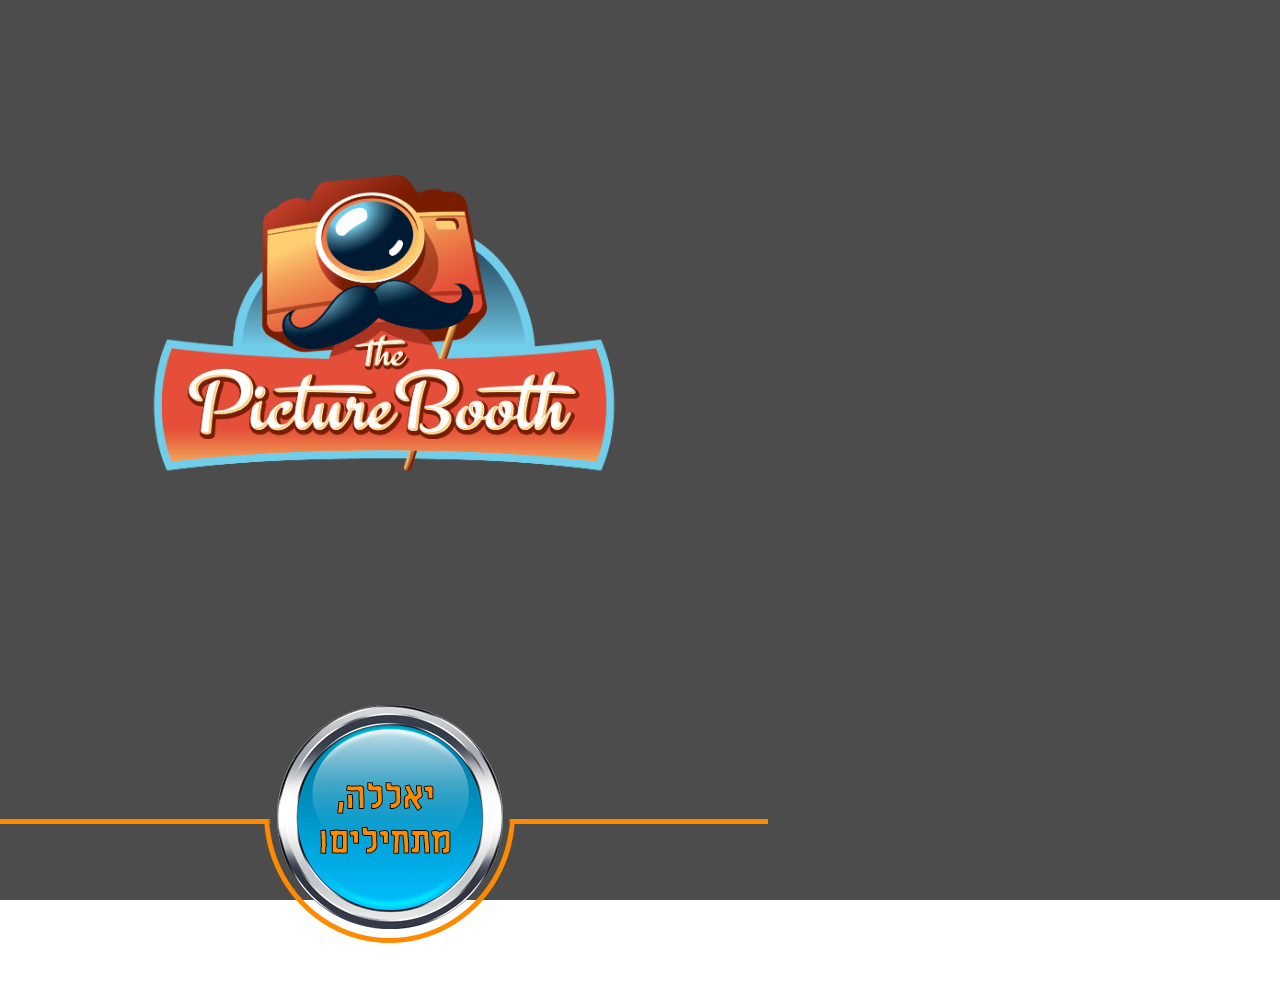
==== platforms/browser/www/index.html @ 6f76e758 "update" ====
<!DOCTYPE html>
<html lang="en" id="main">
<head>
    <meta charset="UTF-8">
	<meta name="viewport" content="width=device-width, initial-scale=1">
    <title>Photo Booth</title>
	
    <script src="scripts/angular.min.js"></script>
    <script src="scripts/angular-animate.min.js"></script>
    <script src="app.js"></script>
    <link rel="stylesheet" href="style.css">
</head>
<body  ng-app="myApp" ng-controller="myCtrl" ng-init="init()" ng-keypress="keypress($event)">
    <!--<div class="btn" ng-click="req()"><span ng-show="req1">Hello</span></div>-->
	<div ng-click="click()">
		<!--<img id="video_bg" src="http://192.168.31.116:8080/video">-->
		<!--<img id="video_bg" src="photo.jpg">-->
		<video id="video_bg" autoplay playsinline></video>
		<div class="photo_bg" ng-show="!start_pb"></div>
		<!--<div class="photor"><img height="80%" src="http://ikafe.tk/pb/run.php" /></div>-->
		<div ng-if="!start_pb">
			<div id="logo1"><img width="60%" src="assets/logo.png" /></div>
			<div id="start"><img src="assets/start.png" /></div>
		</div>
		<div ng-if="start_pb">
			<div class="counter" ng-show="counter==1">1</div>
			<div class="counter" ng-show="counter==2">2</div>
			<div class="counter" ng-show="counter==3">3</div>
			<div class="photo" ng-show="show_photo"></div>
			<div class="photo-bg" ng-show="show_photobg"><img src="assets/photo_bg.png" /></div>
			<div class="photor" ng-show="show_photor"><img height="85%" ng-src="{{ imageURL }}" /></div>
		</div>
	</div>
	<script>
	
	var constraints = {audio: false,video: { facingMode: "user" }};
	var video = document.querySelector('video');

		function handleSuccess(stream) {
			window.stream = stream; // only to make stream available to console
			video.srcObject = stream;
		}

		function handleError(error) {
			console.log('getUserMedia error: ', error);
		}

		navigator.mediaDevices.getUserMedia(constraints).
			then(handleSuccess).catch(handleError);

	</script>
</body>
</html>
---- platforms/browser/www/style.css ----
div:focus, div:active, span:focus, span:active, img:focus, img:active {
    outline: none;
    -webkit-tap-highlight-color:  rgba(0, 0, 0, 0);
    -webkit-tap-highlight-color: transparent;
    -webkit-touch-callout: none;
    -webkit-text-size-adjust: none;
    -webkit-user-select: none;
}

[ng\:cloak], [ng-cloak], [data-ng-cloak], [x-ng-cloak], .ng-cloak, .x-ng-cloak {
    display: none !important;
}

@font-face {
    font-family: 'DK';
    src: url('fonts/DKZealand.otf');
}
@font-face {
    font-family: 'pix';
    src: url('fonts/PictureThis.ttf');
}

body {
    position: absolute;
	top: 0;
	margin: 0;
    width: 768px;
	height: 1004px;
    user-drag: none;
    user-select: none;
	overflow:hidden;
    /*cursor:none;*/
	
}

#video_bg {
	position:absolute;
    top:0;
    bottom:0;
	width: 100%;
	height: 100%;
	overflow:hidden;
	object-fit: cover;
}

.photo_bg {
    position:fixed;
    top:0;
    bottom: 0;
	margin: 0;
    width:100%;
    background:black;
    opacity:0.7;
    z-index:20;
}

#welcome {
	position:fixed;
    top:0;
    bottom: 0;
 	margin: auto;
	text-align: center;
	z-index:21;
}

#logo1 {
	position: absolute;
	text-align: center;
	top: 175px;
	z-index:21;
}

#start {
	position: absolute;
	text-align: center;
	bottom: 0px;
	z-index:21;
}

#start-bg {
	position: absolute;
	bottom: 0px;
	z-index:21;
}

.counter {
	position: absolute;
	width: 768px;
	top: 0px;
	margin-top: 50px;
	text-align: center;
	font-size:750px;
	color: white;
	opacity:0.8;
	z-index:22;
    transition: linear 0.2s;
	transition-delay: 0.1s;
}

.counter.ng-hide {
    font-size: 400px;
	opacity: 0;
	margin-top: 300px;
	transition: linear 0s;
}

.photo {
	position: absolute;
	width: 100%;
	height: 100%;
	background-color: white;
	opacity:0.8
	z-index:25;
	transition: linear 0.13s;
}

.photo.ng-hide {
	opacity: 0.5;
	transition: linear 0.05s;
}

.photo-bg {
	position: absolute;
	width: 100%;
	height: 100%;
	z-index:26;
	transition: linear 0.2s;
}
.photo-bg.ng-hide {
	opacity: 0.4;
	transition: linear 0;
}
.photor {
	position: absolute;
	margin: 25px auto;
	text-align: center;
	width: 100%;
	height: 100%;
	z-index:27;
	transition: linear 0.2s;
}

.photor.ng-hide {
	opacity: 0.3;
	transition: linear 0;
}

#fifo_title {
	position: relative;
	color: orange;
	font-family: Arial;
	font-size: 75px;
	z-index:21;
}

#fifo {
	position: relative;
	color: orange;
	font-family: dk;
	font-weight: 100;
	font-size: 125px;
	z-index:21;
}

#cancel_btn {
    position: absolute;
    width: 75px;
    height: 75px;
    text-align: left;
    margin-top: 0px;
    margin-right: 700px;
}

#credit {
    position: absolute;
    margin-top: 40px;
    margin-right: 268px;
    font-size: 38px;
    color: white;
}

.pod_btn {
    margin-top: 200px;
    display: inline-block;
}

.pod
{
    padding-top: 30px;
    height: 230px;
}

.pod_info
{
    margin-right: 20px;
}
.pod_title
{
    font-family: "Anka CLM";
    font-size: 20px;
    font-weight: bolder;
    text-align: center;
    margin-bottom: 8px;
}

.pod_price
{
    font-family: "Arial";
    font-weight: bold;
}

.pod_rank
{
    font-family: Arial;
    font-size: small;
}

.pod_rank_title
{
    font-size: 9px;
    font-weight: bold;
}

.pod_rankx
{
    width: 5px;
    height: 5px;
    background-color: black;
    margin-left: 2px;
    margin-right: 0px;
    margin-bottom: 1px;
    display: inline-block;
}

.pod_rankx.unrank
{
    opacity:0.5;
}
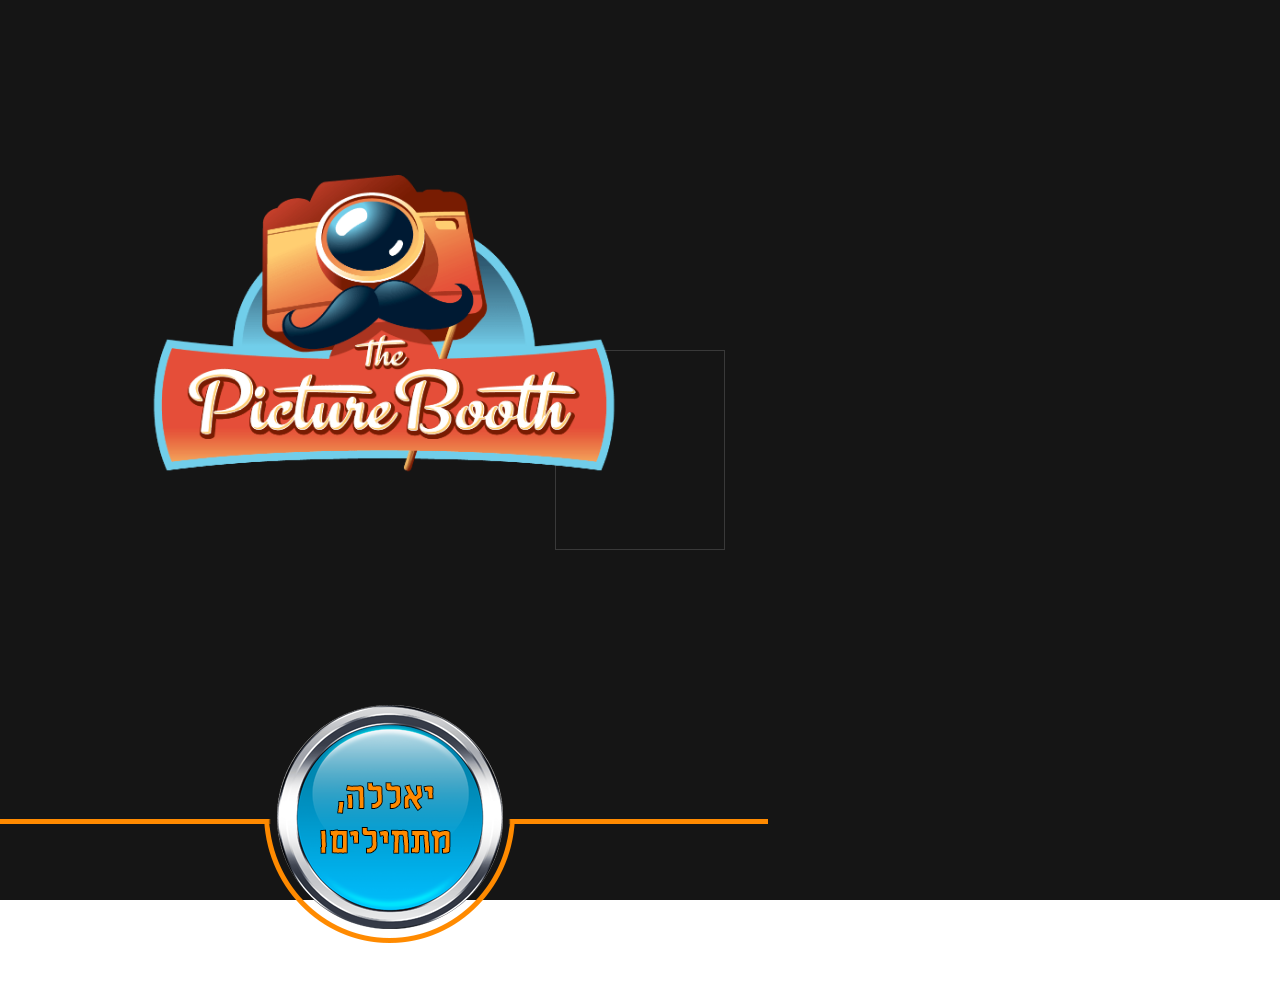
==== commit c30a9144: "update" ====
--- a/platforms/browser/www/index.html
+++ b/platforms/browser/www/index.html
@@ -7,6 +7,7 @@
 	
     <script src="scripts/angular.min.js"></script>
     <script src="scripts/angular-animate.min.js"></script>
+    <script type="text/javascript" charset="utf-8" src="cordova.js"></script>
     <script src="app.js"></script>
     <link rel="stylesheet" href="style.css">
 </head>
@@ -35,19 +36,17 @@
 	
 	var constraints = {audio: false,video: { facingMode: "user" }};
 	var video = document.querySelector('video');
-
-		function handleSuccess(stream) {
-			window.stream = stream; // only to make stream available to console
-			video.srcObject = stream;
+	
+	navigator.mediaDevices.getUserMedia(constraints).then(function(stream) {
+		var options = { mimeType : 'video/quicktime'};
+		var mediaRecorder = new MediaRecorder(stream, options);
+		
+		mediaRecorder.ondataavailable = function(blob) {
+			var videoTag = document.getElementById("video_bg");  // vid is the video tag
+			videoTag.src = mediaRecorder.src;
 		}
-
-		function handleError(error) {
-			console.log('getUserMedia error: ', error);
-		}
-
-		navigator.mediaDevices.getUserMedia(constraints).
-			then(handleSuccess).catch(handleError);
-
+		mediaRecorder.start();
+	});
 	</script>
 </body>
 </html>